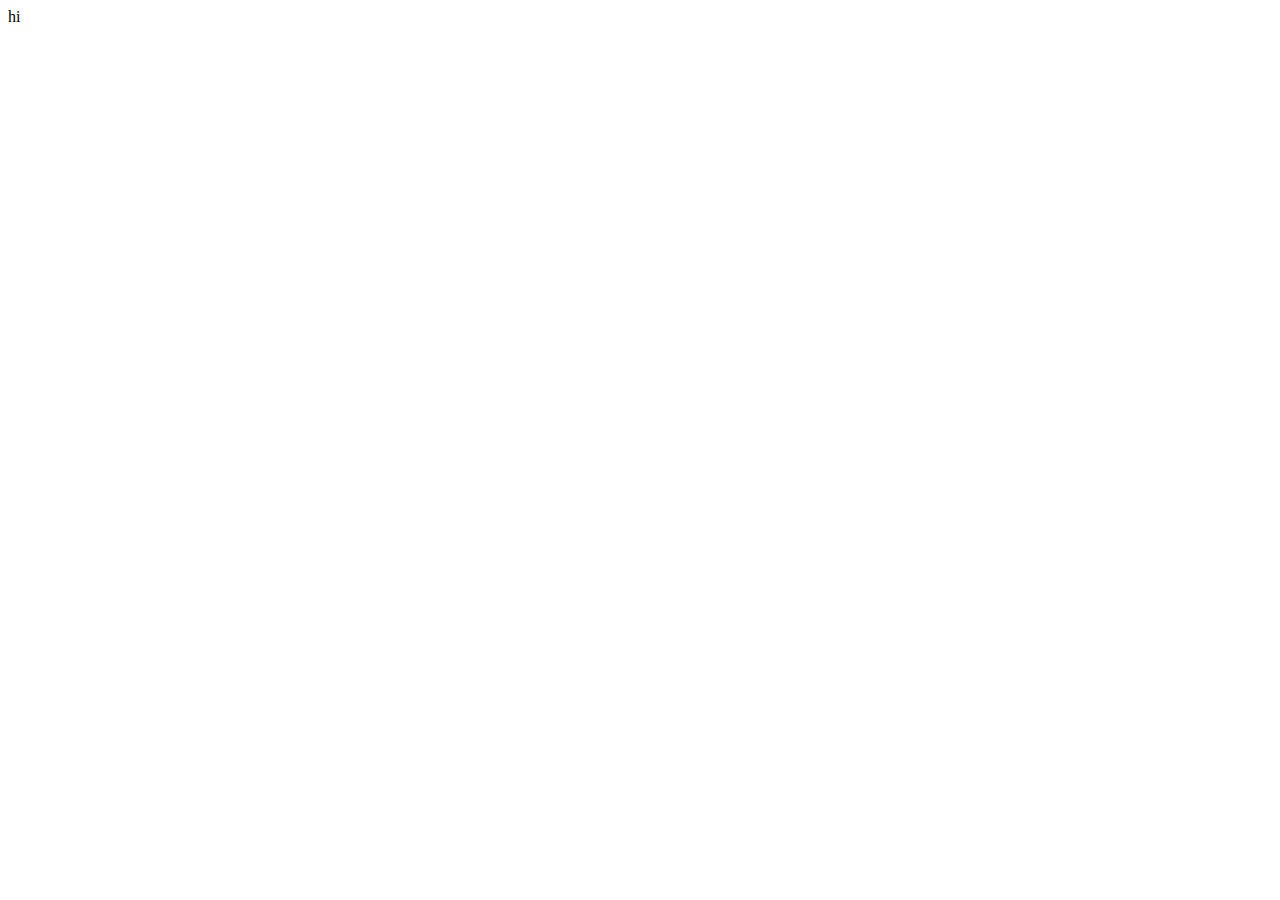
==== learning javascript/index.html @ b1d2df93 "please dont mess this up" ====
<!DOCTYPE html>
<html>
<head>
	<meta charset="utf-8">
	<meta name="viewport" content="width=device-width, initial-scale=1">
	<script type="text/javascript" src="js/script.js"></script>
	<script>
		//console.log(x);
	</script>
	<title></title>
</head>
<body>
	<div>hi</div>
	<script type="text/javascript">
		//console.log("right before body closing tag");
		//console.log("hello there");
	</script>
</body>
</html>
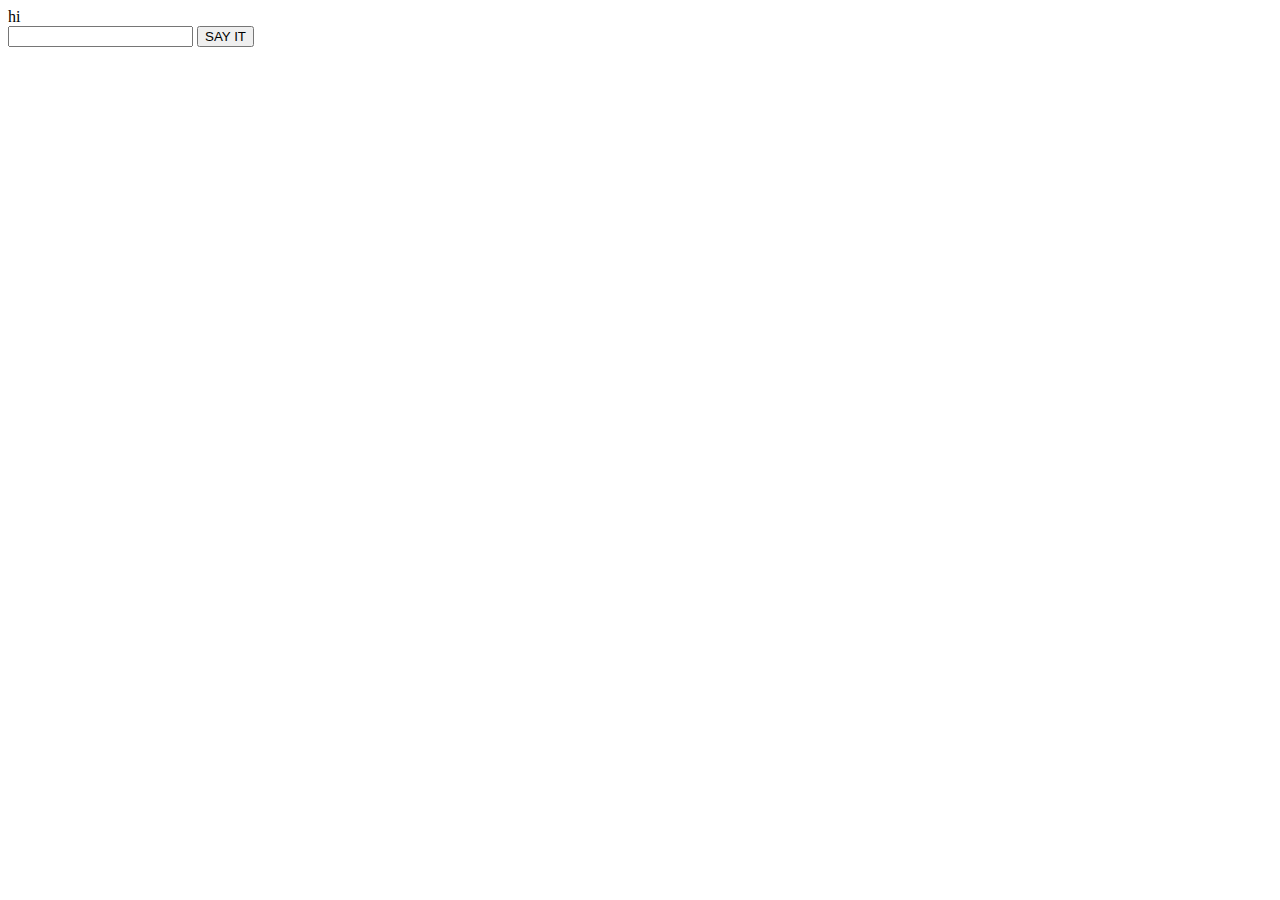
==== commit 982a169d: "json ajax" ====
--- a/learning javascript/index.html
+++ b/learning javascript/index.html
@@ -4,17 +4,27 @@
 <head>
 	<meta charset="utf-8">
 	<meta name="viewport" content="width=device-width, initial-scale=1">
-	<script type="text/javascript" src="js/script.js"></script>
-	<script>
-		//console.log(x);
-	</script>
+	<script  src="js/ajax-utils.js"></script>
+	<script  src="js/script.js"></script>
 	<title></title>
 </head>
 <body>
 	<div>hi</div>
-	<script type="text/javascript">
-		//console.log("right before body closing tag");
-		//console.log("hello there");
-	</script>
+
+	<input  id = "name" typ="text">
+	<button >SAY IT</button>
+
+	<div id="content"></div>
+	<div id="content2"></div>
+
+	<div id="title"></div>
+
+
+
+
+
+
+
+	
 </body>
 </html>